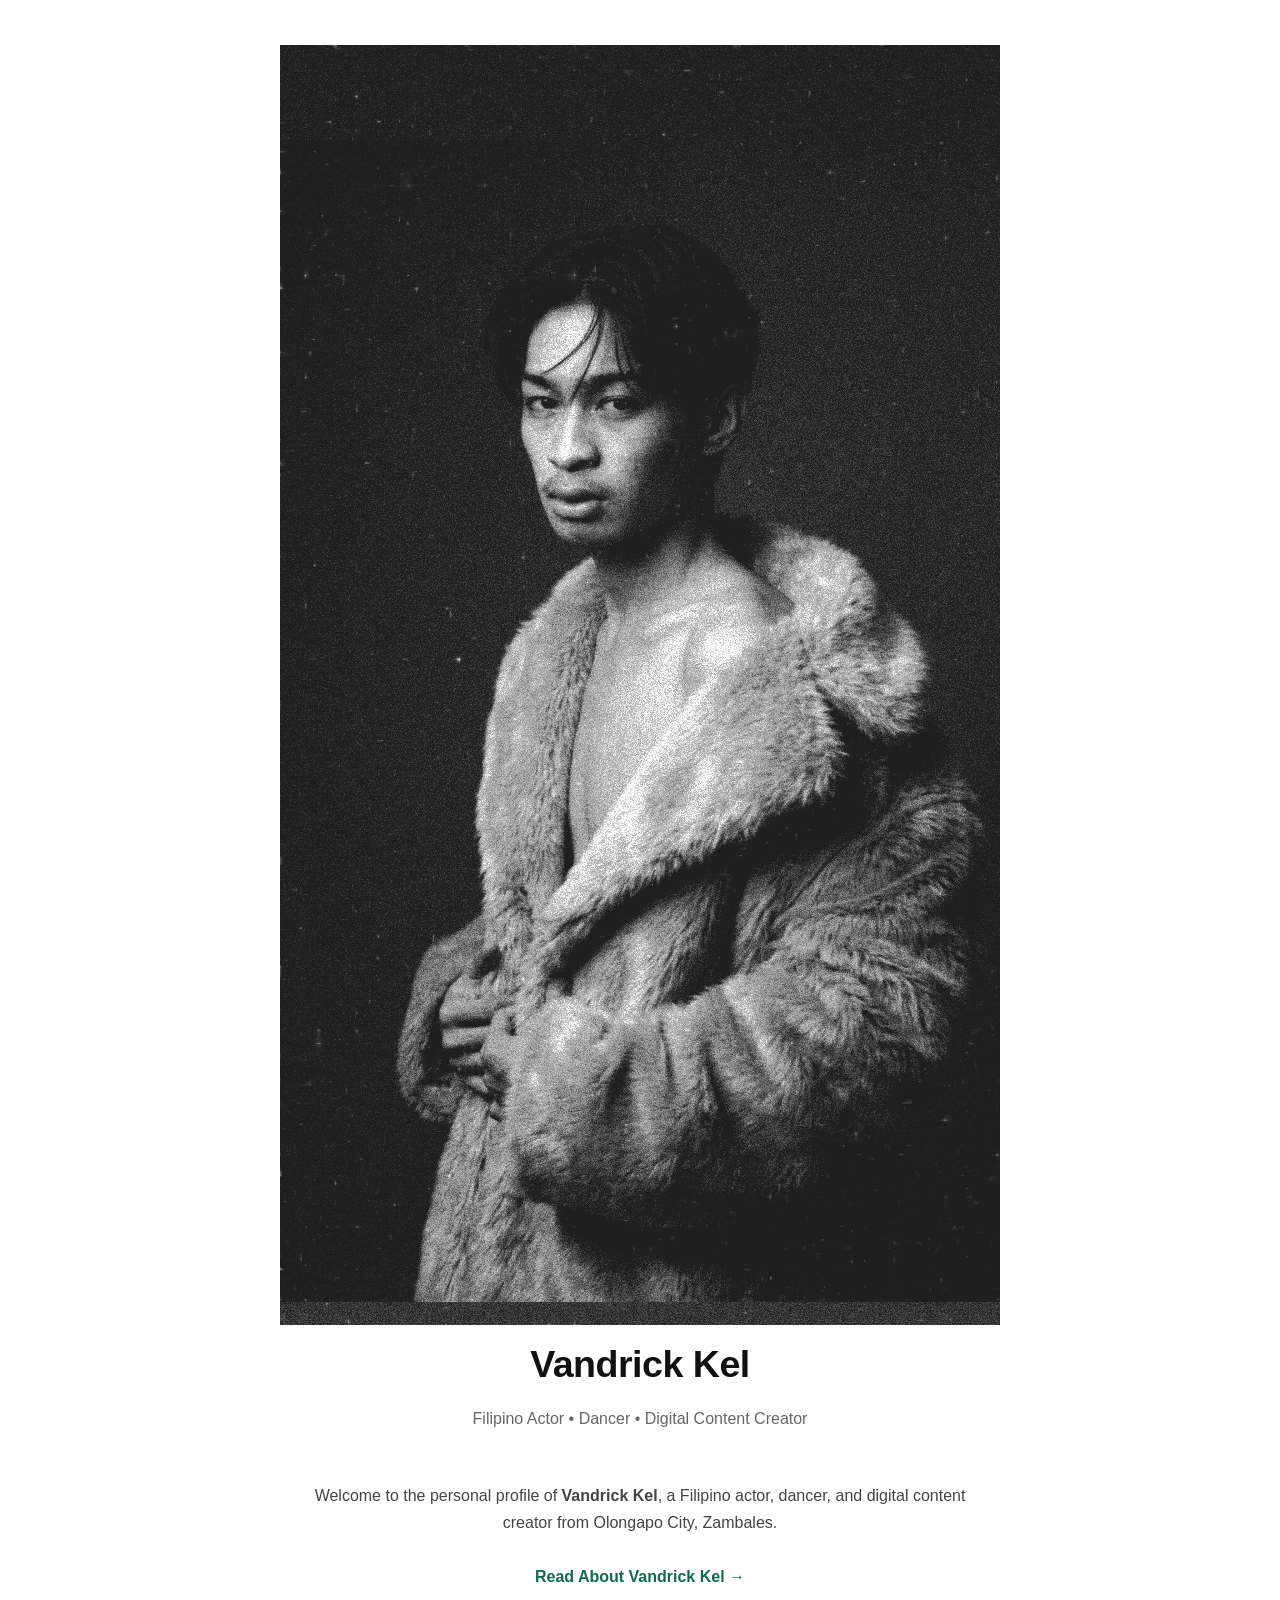
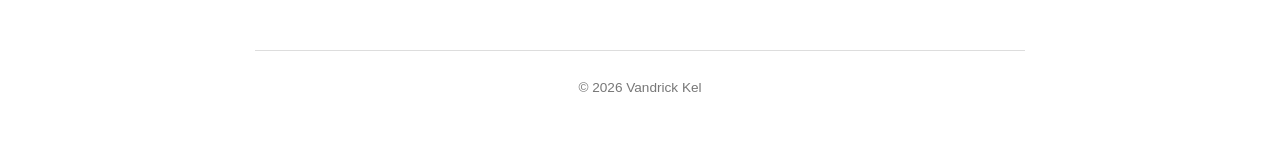
==== index.html @ f33505ed "Update index.html" ====
<!DOCTYPE html>
<html lang="en">
<head>
<meta charset="UTF-8">
<meta name="viewport" content="width=device-width, initial-scale=1.0">
<title>Vandrick Kel</title>
<meta name="description" content="Vandrick Kel — Filipino actor, dancer, and digital content creator.">
<link rel="stylesheet" href="style.css">
</head>
<body>
<main class="site-container">
<header class="hero">
<div class="profile-photo-container">
<img src="vandrick-kel.jpg" alt="Vandrick Kel official profile photo" class="profile-photo">
</div>
<h1>Vandrick Kel</h1>
<p class="tagline">Filipino Actor • Dancer • Digital Content Creator</p>
</header>
<section class="home-intro">
<p>Welcome to the personal profile of <strong>Vandrick Kel</strong>, a Filipino actor, dancer, and digital content creator from Olongapo City, Zambales.</p>
<a href="about.html" class="read-more">Read About Vandrick Kel →</a>
</section>
<footer><p>© 2026 Vandrick Kel</p></footer>
</main>
</body>
</html>
---- style.css ----
*{box-sizing:border-box}
html{scroll-behavior:smooth}
body{margin:0;padding:0;background:#fff;color:#222;font-family:-apple-system,BlinkMacSystemFont,"Segoe UI",Roboto,Helvetica,Arial,sans-serif;line-height:1.7}
.site-container{width:100%;max-width:820px;margin:0 auto;padding:45px 25px 60px}
.hero{text-align:center;margin-bottom:50px}
.profile-image{width:185px;height:185px;object-fit:cover;display:block;margin:0 auto 25px;border-radius:50%;border:4px solid #0e6b4f}
.hero h1{margin:0;color:#111;font-size:2.35rem;font-weight:700;letter-spacing:-.5px}
.tagline{margin:8px 0 0;color:#666;font-size:1rem}
.home-intro{text-align:center;max-width:680px;margin:0 auto}
.home-intro p{color:#444;font-size:1rem}
.read-more{display:inline-block;margin-top:10px;color:#0e6b4f;text-decoration:none;font-weight:600}
.read-more:hover{text-decoration:underline}
.content{width:100%}
.content h2{margin:0 0 28px;padding-bottom:9px;border-bottom:2px solid #0e6b4f;color:#111;font-size:1.8rem}
.content h3{margin-top:32px;margin-bottom:10px;color:#111;font-size:1.22rem}
.content p{margin-top:0;margin-bottom:17px;color:#333;font-size:1rem}
.film-card{border-left:3px solid #0e6b4f;padding:5px 0 5px 18px;margin:15px 0 30px}
.film-card h4{margin:0;font-size:1.15rem;color:#111}
.film-card p{margin:3px 0}
.film-year{color:#666!important;font-size:.95rem!important}
.quick-facts{margin-top:45px}
.quick-facts h3{margin-top:0}
.quick-facts ul{margin:0;padding-left:25px}
.quick-facts li{margin-bottom:8px;color:#333}
.quick-facts strong{color:#111}
.connect{margin-top:48px}
.connect h3{margin-top:0}
.social-links{display:flex;flex-wrap:wrap;align-items:center;gap:7px;font-size:.98rem}
.social-links a{color:#0e6b4f;text-decoration:none;font-weight:600}
.social-links a:hover{color:#094c38;text-decoration:underline}
.social-links span{color:#999}
footer{margin-top:60px;padding-top:20px;border-top:1px solid #ddd;text-align:center;color:#777;font-size:.85rem}
footer p{margin:5px 0}
footer a{color:#0e6b4f;text-decoration:none}
footer a:hover{text-decoration:underline}
@media(max-width:600px){.site-container{padding:30px 20px 45px}.hero{margin-bottom:40px}.profile-image{width:150px;height:150px;margin-bottom:20px}.hero h1{font-size:1.9rem}.tagline{font-size:.92rem;padding:0 10px}.content h2{font-size:1.55rem}.content h3{font-size:1.1rem}.content p{font-size:.96rem}.social-links{line-height:2}}
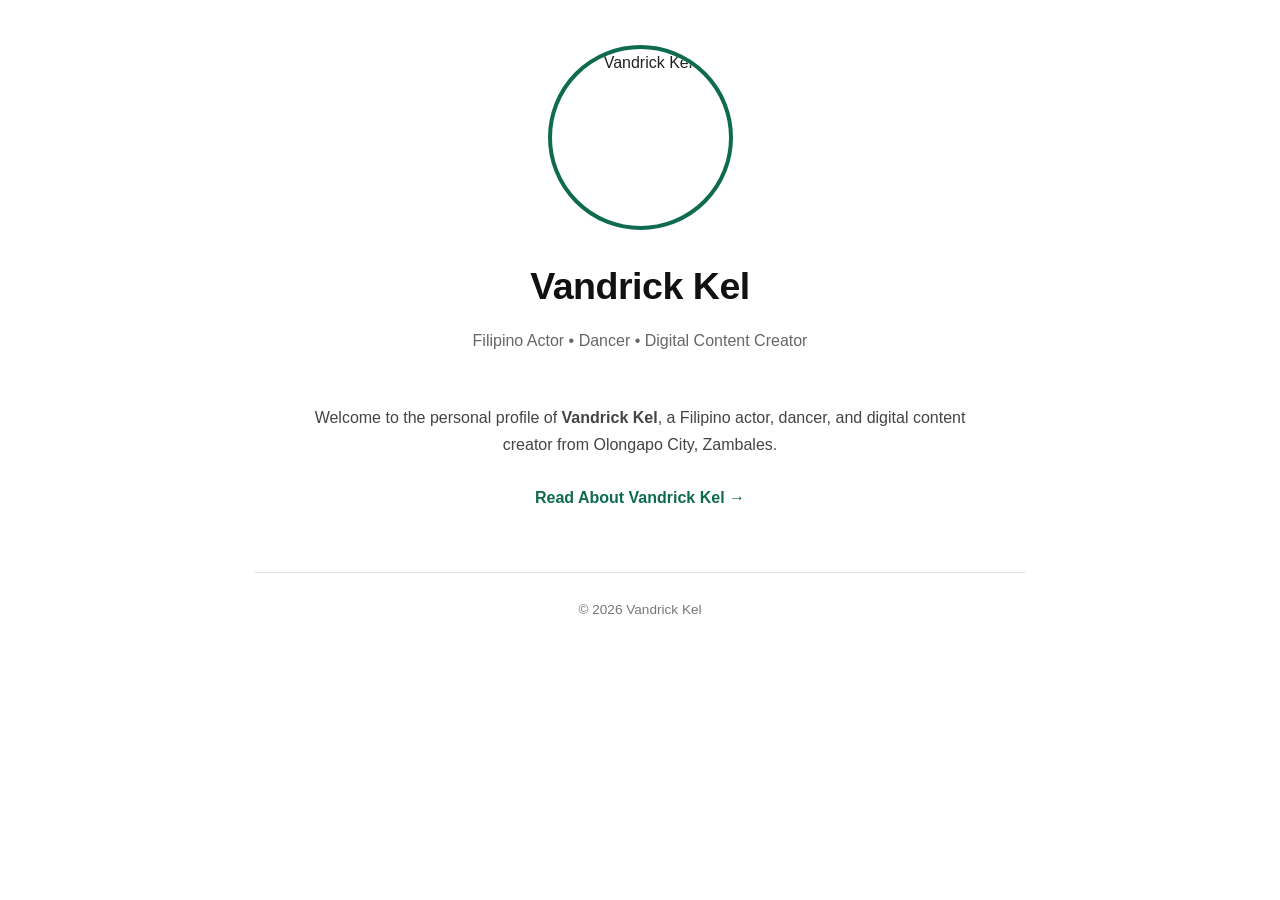
==== commit daa8a1f9: "Add files via upload" ====
--- a/index.html
+++ b/index.html
@@ -10,9 +10,7 @@
 <body>
 <main class="site-container">
 <header class="hero">
-<div class="profile-photo-container">
-<img src="vandrick-kel.jpg" alt="Vandrick Kel official profile photo" class="profile-photo">
-</div>
+<img src="assets/vandrick-kel.jpg" alt="Vandrick Kel" class="profile-image">
 <h1>Vandrick Kel</h1>
 <p class="tagline">Filipino Actor • Dancer • Digital Content Creator</p>
 </header>
@@ -23,4 +21,4 @@
 <footer><p>© 2026 Vandrick Kel</p></footer>
 </main>
 </body>
-</html>
+</html>
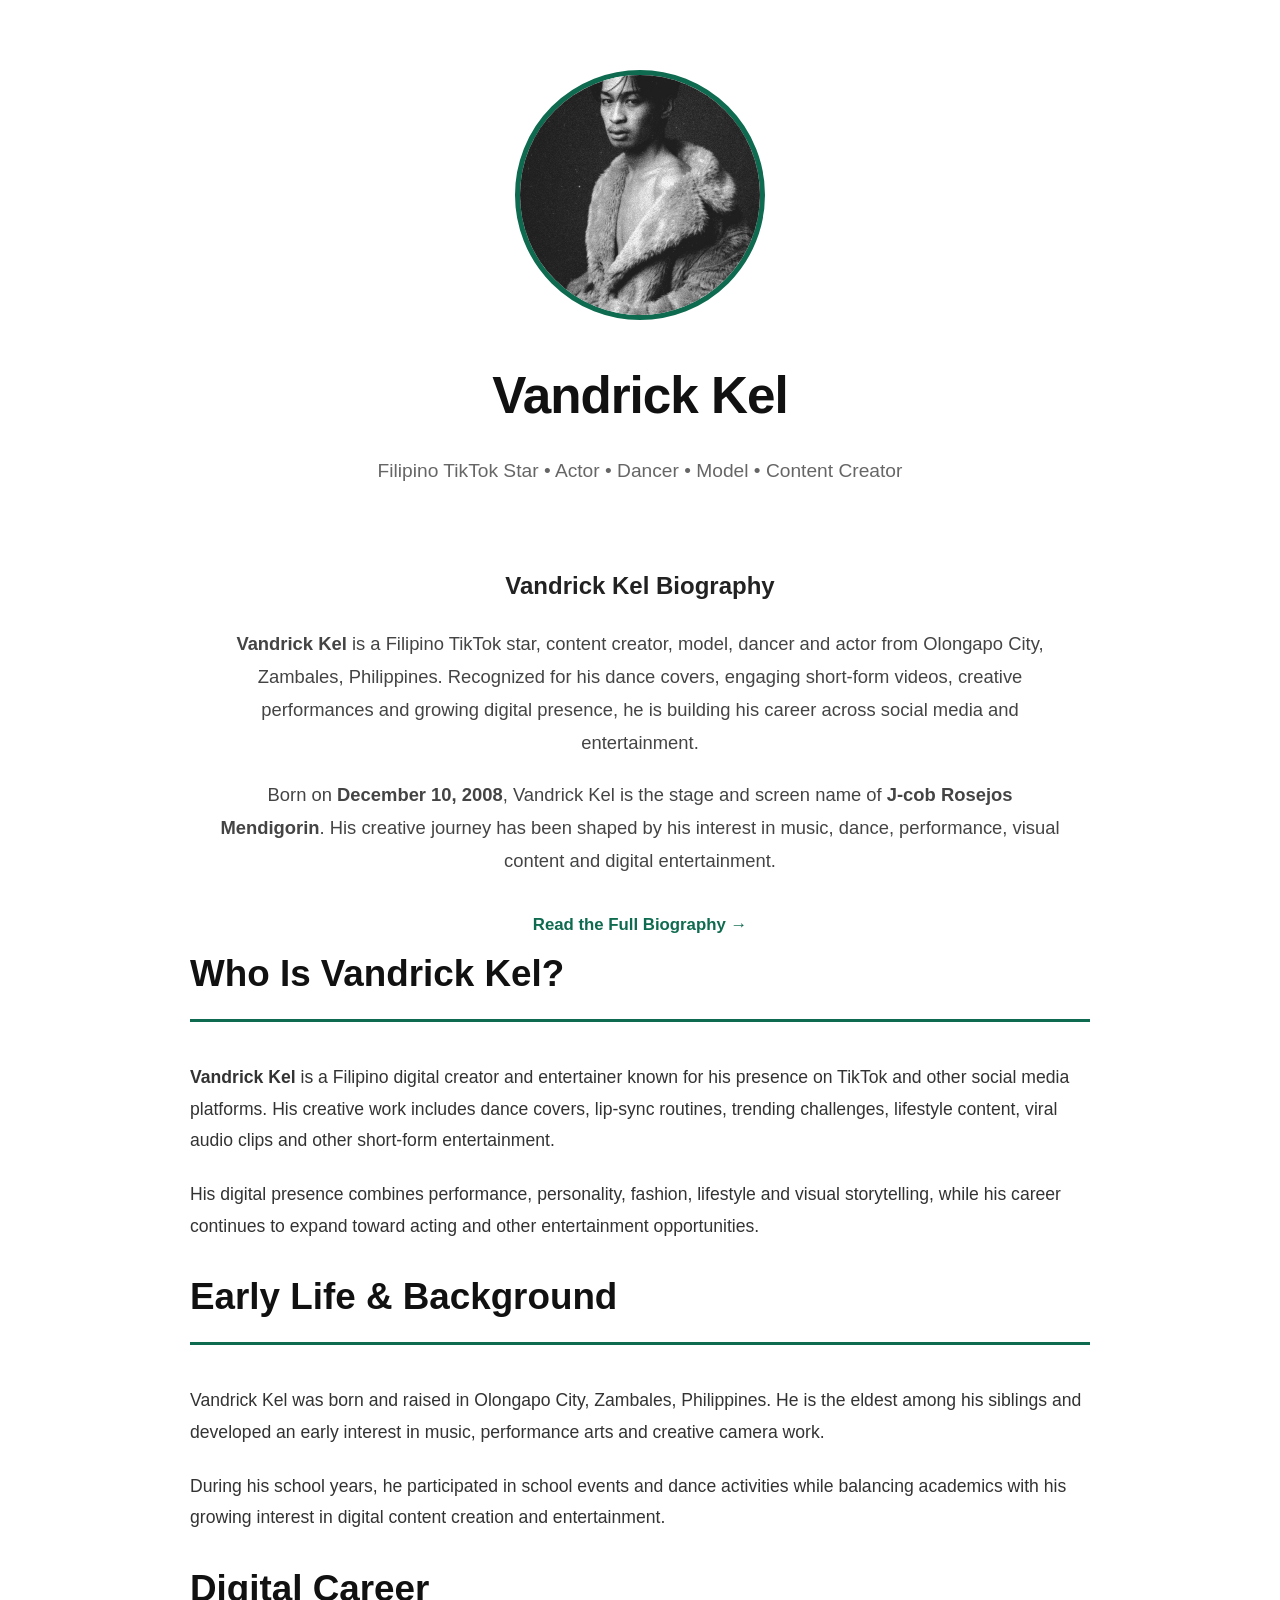
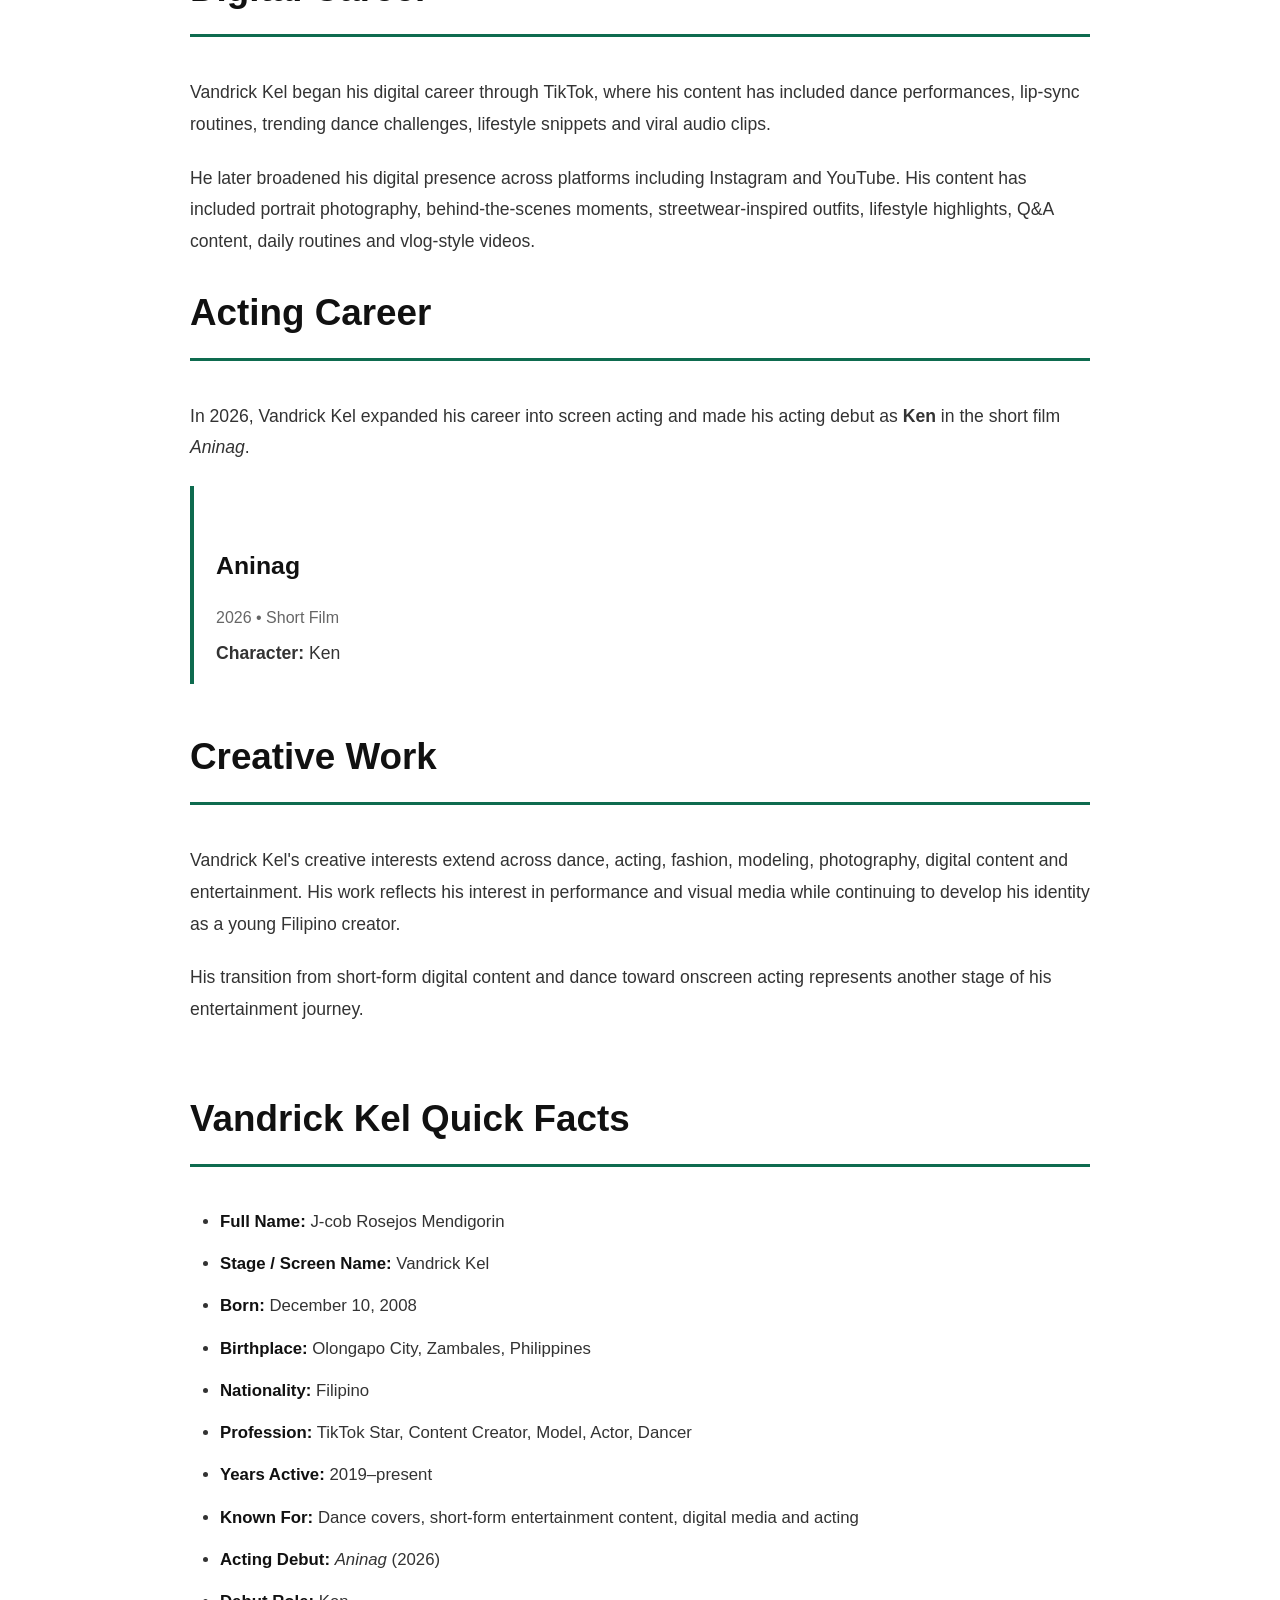
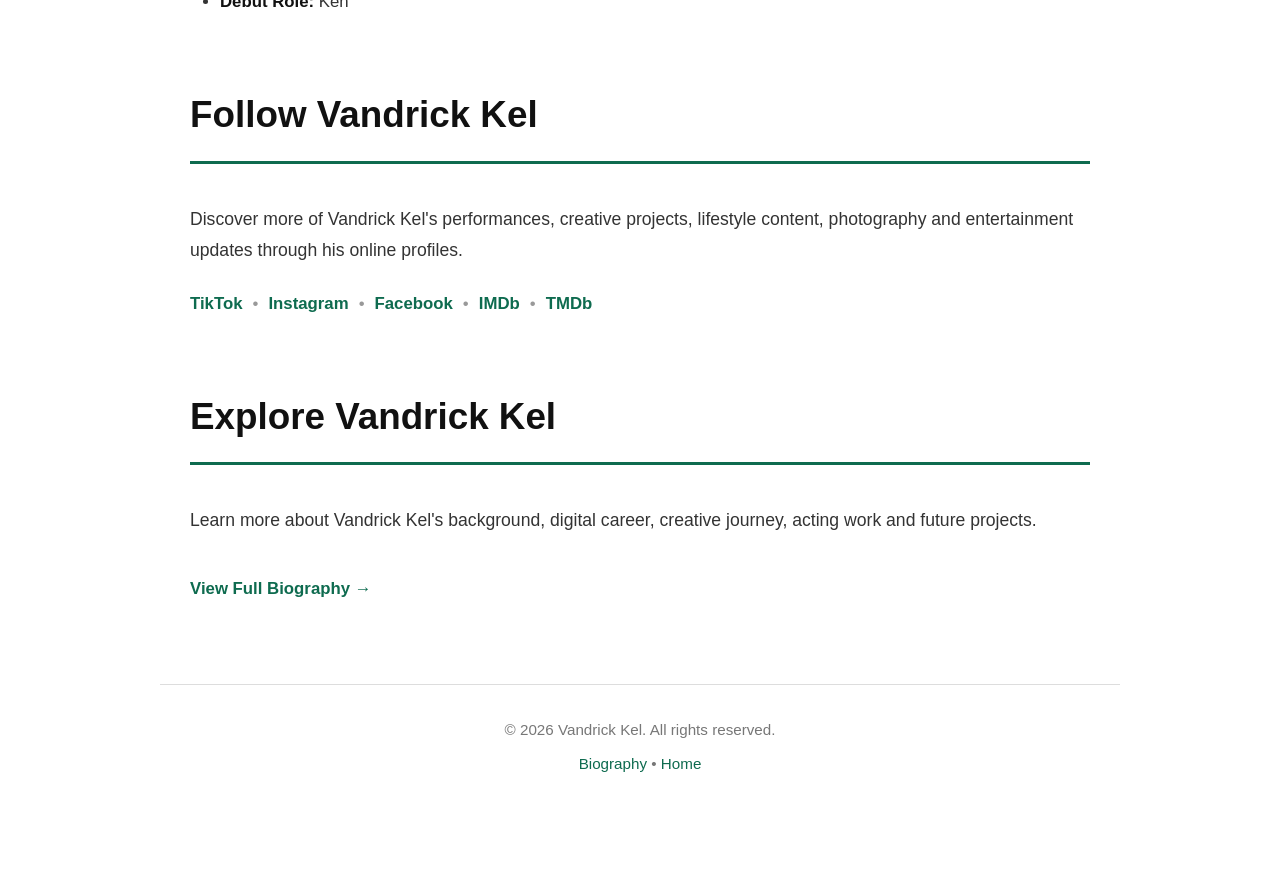
==== commit 49225aaa: "Update index.html" ====
--- a/index.html
+++ b/index.html
@@ -3,22 +3,124 @@
 <head>
 <meta charset="UTF-8">
 <meta name="viewport" content="width=device-width, initial-scale=1.0">
-<title>Vandrick Kel</title>
-<meta name="description" content="Vandrick Kel — Filipino actor, dancer, and digital content creator.">
+<title>Vandrick Kel - Biography | Filipino TikTok Star, Actor & Content Creator</title>
+<meta name="description" content="Vandrick Kel is a Filipino TikTok star, content creator, model, dancer and actor from Olongapo City, Zambales. Discover his biography, career, digital journey and acting debut as Ken in Aninag (2026).">
+<meta name="author" content="Vandrick Kel">
+<meta name="robots" content="index, follow">
+<meta name="keywords" content="Vandrick Kel, Vandrick Kel biography, Vandrick Kel actor, Vandrick Kel TikTok, Vandrick Kel dancer, Vandrick Kel content creator, Vandrick Kel model, J-cob Rosejos Mendigorin, Aninag 2026, Ken Aninag">
+<link rel="canonical" href="https://cobzz118-collab.github.io/Vandrick-Kel/">
+<meta property="og:type" content="profile">
+<meta property="og:title" content="Vandrick Kel - Biography">
+<meta property="og:description" content="Filipino TikTok star, content creator, model, dancer and actor from Olongapo City, Zambales.">
+<meta property="og:url" content="https://cobzz118-collab.github.io/Vandrick-Kel/">
+<meta property="og:image" content="https://cobzz118-collab.github.io/Vandrick-Kel/assets/vandrick-kel.jpg">
+<meta property="og:site_name" content="Vandrick Kel">
+<meta name="twitter:card" content="summary_large_image">
+<meta name="twitter:title" content="Vandrick Kel - Biography">
+<meta name="twitter:description" content="Filipino TikTok star, content creator, model, dancer and actor from Olongapo City, Zambales.">
+<meta name="twitter:image" content="https://cobzz118-collab.github.io/Vandrick-Kel/assets/vandrick-kel.jpg">
+<script type="application/ld+json">
+{"@context": "https://schema.org",
+  "@type": "Person",
+  "name": "Vandrick Kel",
+  "alternateName": "J-cob Rosejos Mendigorin",
+  "birthDate": "2008-12-10",
+  "birthPlace": {
+    "@type": "Place",
+    "name": "Olongapo City, Zambales, Philippines"},
+  "nationality": {
+    "@type": "Country",
+    "name": "Philippines"
+  },
+  "jobTitle": [
+    "TikTok Star",
+    "Content Creator",
+    "Model",
+    "Actor",
+    "Dancer"
+  ],
+  "url": "https://cobzz118-collab.github.io/Vandrick-Kel/",
+  "image": "https://cobzz118-collab.github.io/Vandrick-Kel/assets/vandrick-kel.jpg",
+  "sameAs": [
+    "https://www.tiktok.com/@vandrickkel",
+    "https://www.instagram.com/vandrickkel",
+    "https://www.facebook.com/vandrickkel",
+    "https://www.imdb.com/name/nm18604994/",
+    "https://www.themoviedb.org/person/6289377-vandrick-kel"
+  ]
+}
+</script>
 <link rel="stylesheet" href="style.css">
 </head>
 <body>
 <main class="site-container">
 <header class="hero">
-<img src="assets/vandrick-kel.jpg" alt="Vandrick Kel" class="profile-image">
+<img src="assets/vandrick-kel.jpg" alt="Vandrick Kel - Filipino actor, dancer, model and digital content creator" class="profile-image">
 <h1>Vandrick Kel</h1>
-<p class="tagline">Filipino Actor • Dancer • Digital Content Creator</p>
+<p class="tagline">Filipino TikTok Star • Actor • Dancer • Model • Content Creator</p>
 </header>
 <section class="home-intro">
-<p>Welcome to the personal profile of <strong>Vandrick Kel</strong>, a Filipino actor, dancer, and digital content creator from Olongapo City, Zambales.</p>
-<a href="about.html" class="read-more">Read About Vandrick Kel →</a>
+<h2>Vandrick Kel Biography</h2>
+<p><strong>Vandrick Kel</strong> is a Filipino TikTok star, content creator, model, dancer and actor from Olongapo City, Zambales, Philippines. Recognized for his dance covers, engaging short-form videos, creative performances and growing digital presence, he is building his career across social media and entertainment.</p>
+<p>Born on <strong>December 10, 2008</strong>, Vandrick Kel is the stage and screen name of <strong>J-cob Rosejos Mendigorin</strong>. His creative journey has been shaped by his interest in music, dance, performance, visual content and digital entertainment.</p>
+<a href="about.html" class="read-more">Read the Full Biography →</a>
 </section>
-<footer><p>© 2026 Vandrick Kel</p></footer>
+<section class="content">
+<h2>Who Is Vandrick Kel?</h2>
+<p><strong>Vandrick Kel</strong> is a Filipino digital creator and entertainer known for his presence on TikTok and other social media platforms. His creative work includes dance covers, lip-sync routines, trending challenges, lifestyle content, viral audio clips and other short-form entertainment.</p>
+<p>His digital presence combines performance, personality, fashion, lifestyle and visual storytelling, while his career continues to expand toward acting and other entertainment opportunities.</p>
+<h2>Early Life &amp; Background</h2>
+<p>Vandrick Kel was born and raised in Olongapo City, Zambales, Philippines. He is the eldest among his siblings and developed an early interest in music, performance arts and creative camera work.</p>
+<p>During his school years, he participated in school events and dance activities while balancing academics with his growing interest in digital content creation and entertainment.</p>
+<h2>Digital Career</h2>
+<p>Vandrick Kel began his digital career through TikTok, where his content has included dance performances, lip-sync routines, trending dance challenges, lifestyle snippets and viral audio clips.</p>
+<p>He later broadened his digital presence across platforms including Instagram and YouTube. His content has included portrait photography, behind-the-scenes moments, streetwear-inspired outfits, lifestyle highlights, Q&amp;A content, daily routines and vlog-style videos.</p>
+<h2>Acting Career</h2>
+<p>In 2026, Vandrick Kel expanded his career into screen acting and made his acting debut as <strong>Ken</strong> in the short film <em>Aninag</em>.</p>
+<div class="film-card">
+<h3>Aninag</h3>
+<p class="film-year">2026 • Short Film</p>
+<p><strong>Character:</strong> Ken</p>
+</div>
+<h2>Creative Work</h2>
+<p>Vandrick Kel's creative interests extend across dance, acting, fashion, modeling, photography, digital content and entertainment. His work reflects his interest in performance and visual media while continuing to develop his identity as a young Filipino creator.</p>
+<p>His transition from short-form digital content and dance toward onscreen acting represents another stage of his entertainment journey.</p>
+<section class="quick-facts">
+<h2>Vandrick Kel Quick Facts</h2>
+<ul>
+<li><strong>Full Name:</strong> J-cob Rosejos Mendigorin</li>
+<li><strong>Stage / Screen Name:</strong> Vandrick Kel</li>
+<li><strong>Born:</strong> December 10, 2008</li>
+<li><strong>Birthplace:</strong> Olongapo City, Zambales, Philippines</li>
+<li><strong>Nationality:</strong> Filipino</li>
+<li><strong>Profession:</strong> TikTok Star, Content Creator, Model, Actor, Dancer</li>
+<li><strong>Years Active:</strong> 2019–present</li>
+<li><strong>Known For:</strong> Dance covers, short-form entertainment content, digital media and acting</li>
+<li><strong>Acting Debut:</strong> <em>Aninag</em> (2026)</li>
+<li><strong>Debut Role:</strong> Ken</li>
+</ul>
+</section>
+<section class="connect">
+<h2>Follow Vandrick Kel</h2>
+<p>Discover more of Vandrick Kel's performances, creative projects, lifestyle content, photography and entertainment updates through his online profiles.</p>
+<div class="social-links">
+<a href="https://www.tiktok.com/@vandrickkel" target="_blank" rel="noopener noreferrer">TikTok</a><span>•</span>
+<a href="https://www.instagram.com/vandrickkel" target="_blank" rel="noopener noreferrer">Instagram</a><span>•</span>
+<a href="https://www.facebook.com/vandrickkel" target="_blank" rel="noopener noreferrer">Facebook</a><span>•</span>
+<a href="https://www.imdb.com/name/nm18604994/" target="_blank" rel="noopener noreferrer">IMDb</a><span>•</span>
+<a href="https://www.themoviedb.org/person/6289377-vandrick-kel" target="_blank" rel="noopener noreferrer">TMDb</a>
+</div>
+</section>
+<section class="connect">
+<h2>Explore Vandrick Kel</h2>
+<p>Learn more about Vandrick Kel's background, digital career, creative journey, acting work and future projects.</p>
+<a href="about.html" class="read-more">View Full Biography →</a>
+</section>
+</section>
+<footer>
+<p>© 2026 Vandrick Kel. All rights reserved.</p>
+<p><a href="about.html">Biography</a> <span>•</span> <a href="index.html">Home</a></p>
+</footer>
 </main>
 </body>
-</html>+</html>
--- a/style.css
+++ b/style.css
@@ -1,36 +1,36 @@
 *{box-sizing:border-box}
 html{scroll-behavior:smooth}
-body{margin:0;padding:0;background:#fff;color:#222;font-family:-apple-system,BlinkMacSystemFont,"Segoe UI",Roboto,Helvetica,Arial,sans-serif;line-height:1.7}
-.site-container{width:100%;max-width:820px;margin:0 auto;padding:45px 25px 60px}
-.hero{text-align:center;margin-bottom:50px}
-.profile-image{width:185px;height:185px;object-fit:cover;display:block;margin:0 auto 25px;border-radius:50%;border:4px solid #0e6b4f}
-.hero h1{margin:0;color:#111;font-size:2.35rem;font-weight:700;letter-spacing:-.5px}
-.tagline{margin:8px 0 0;color:#666;font-size:1rem}
-.home-intro{text-align:center;max-width:680px;margin:0 auto}
-.home-intro p{color:#444;font-size:1rem}
-.read-more{display:inline-block;margin-top:10px;color:#0e6b4f;text-decoration:none;font-weight:600}
+body{margin:0;padding:0;background:#fff;color:#222;font-family:-apple-system,BlinkMacSystemFont,"Segoe UI",Roboto,Helvetica,Arial,sans-serif;line-height:1.8}
+.site-container{width:100%;max-width:1050px;margin:0 auto;padding:70px 45px 90px}
+.hero{text-align:center;margin-bottom:75px}
+.profile-image{width:250px;height:250px;object-fit:cover;display:block;margin:0 auto 30px;border-radius:50%;border:5px solid #0e6b4f}
+.hero h1{margin:0;color:#111;font-size:3.2rem;font-weight:700;letter-spacing:-1px}
+.tagline{margin:12px 0 0;color:#666;font-size:1.2rem}
+.home-intro{text-align:center;max-width:850px;margin:0 auto}
+.home-intro p{color:#444;font-size:1.15rem}
+.read-more{display:inline-block;margin-top:15px;color:#0e6b4f;text-decoration:none;font-weight:600;font-size:1.05rem}
 .read-more:hover{text-decoration:underline}
-.content{width:100%}
-.content h2{margin:0 0 28px;padding-bottom:9px;border-bottom:2px solid #0e6b4f;color:#111;font-size:1.8rem}
-.content h3{margin-top:32px;margin-bottom:10px;color:#111;font-size:1.22rem}
-.content p{margin-top:0;margin-bottom:17px;color:#333;font-size:1rem}
-.film-card{border-left:3px solid #0e6b4f;padding:5px 0 5px 18px;margin:15px 0 30px}
-.film-card h4{margin:0;font-size:1.15rem;color:#111}
-.film-card p{margin:3px 0}
-.film-year{color:#666!important;font-size:.95rem!important}
-.quick-facts{margin-top:45px}
+.content{width:100%;max-width:900px;margin:0 auto}
+.content h2{margin:0 0 40px;padding-bottom:12px;border-bottom:3px solid #0e6b4f;color:#111;font-size:2.3rem}
+.content h3{margin-top:48px;margin-bottom:15px;color:#111;font-size:1.55rem}
+.content p{margin-top:0;margin-bottom:22px;color:#333;font-size:1.1rem}
+.film-card{border-left:4px solid #0e6b4f;padding:10px 0 10px 22px;margin:20px 0 40px}
+.film-card h4{margin:0;font-size:1.4rem;color:#111}
+.film-card p{margin:5px 0}
+.film-year{color:#666!important;font-size:1rem!important}
+.quick-facts{margin-top:60px}
 .quick-facts h3{margin-top:0}
-.quick-facts ul{margin:0;padding-left:25px}
-.quick-facts li{margin-bottom:8px;color:#333}
+.quick-facts ul{margin:0;padding-left:30px}
+.quick-facts li{margin-bottom:12px;color:#333;font-size:1.05rem}
 .quick-facts strong{color:#111}
-.connect{margin-top:48px}
+.connect{margin-top:65px}
 .connect h3{margin-top:0}
-.social-links{display:flex;flex-wrap:wrap;align-items:center;gap:7px;font-size:.98rem}
+.social-links{display:flex;flex-wrap:wrap;align-items:center;gap:10px;font-size:1.05rem}
 .social-links a{color:#0e6b4f;text-decoration:none;font-weight:600}
 .social-links a:hover{color:#094c38;text-decoration:underline}
 .social-links span{color:#999}
-footer{margin-top:60px;padding-top:20px;border-top:1px solid #ddd;text-align:center;color:#777;font-size:.85rem}
-footer p{margin:5px 0}
+footer{margin-top:80px;padding-top:25px;border-top:1px solid #ddd;text-align:center;color:#777;font-size:.95rem}
+footer p{margin:6px 0}
 footer a{color:#0e6b4f;text-decoration:none}
 footer a:hover{text-decoration:underline}
-@media(max-width:600px){.site-container{padding:30px 20px 45px}.hero{margin-bottom:40px}.profile-image{width:150px;height:150px;margin-bottom:20px}.hero h1{font-size:1.9rem}.tagline{font-size:.92rem;padding:0 10px}.content h2{font-size:1.55rem}.content h3{font-size:1.1rem}.content p{font-size:.96rem}.social-links{line-height:2}}
+@media(max-width:600px){.site-container{padding:45px 22px 60px}.hero{margin-bottom:55px}.profile-image{width:200px;height:200px;margin-bottom:25px}.hero h1{font-size:2.4rem}.tagline{font-size:1rem;padding:0 10px}.content h2{font-size:1.9rem}.content h3{font-size:1.3rem}.content p{font-size:1rem}.social-links{line-height:2}}
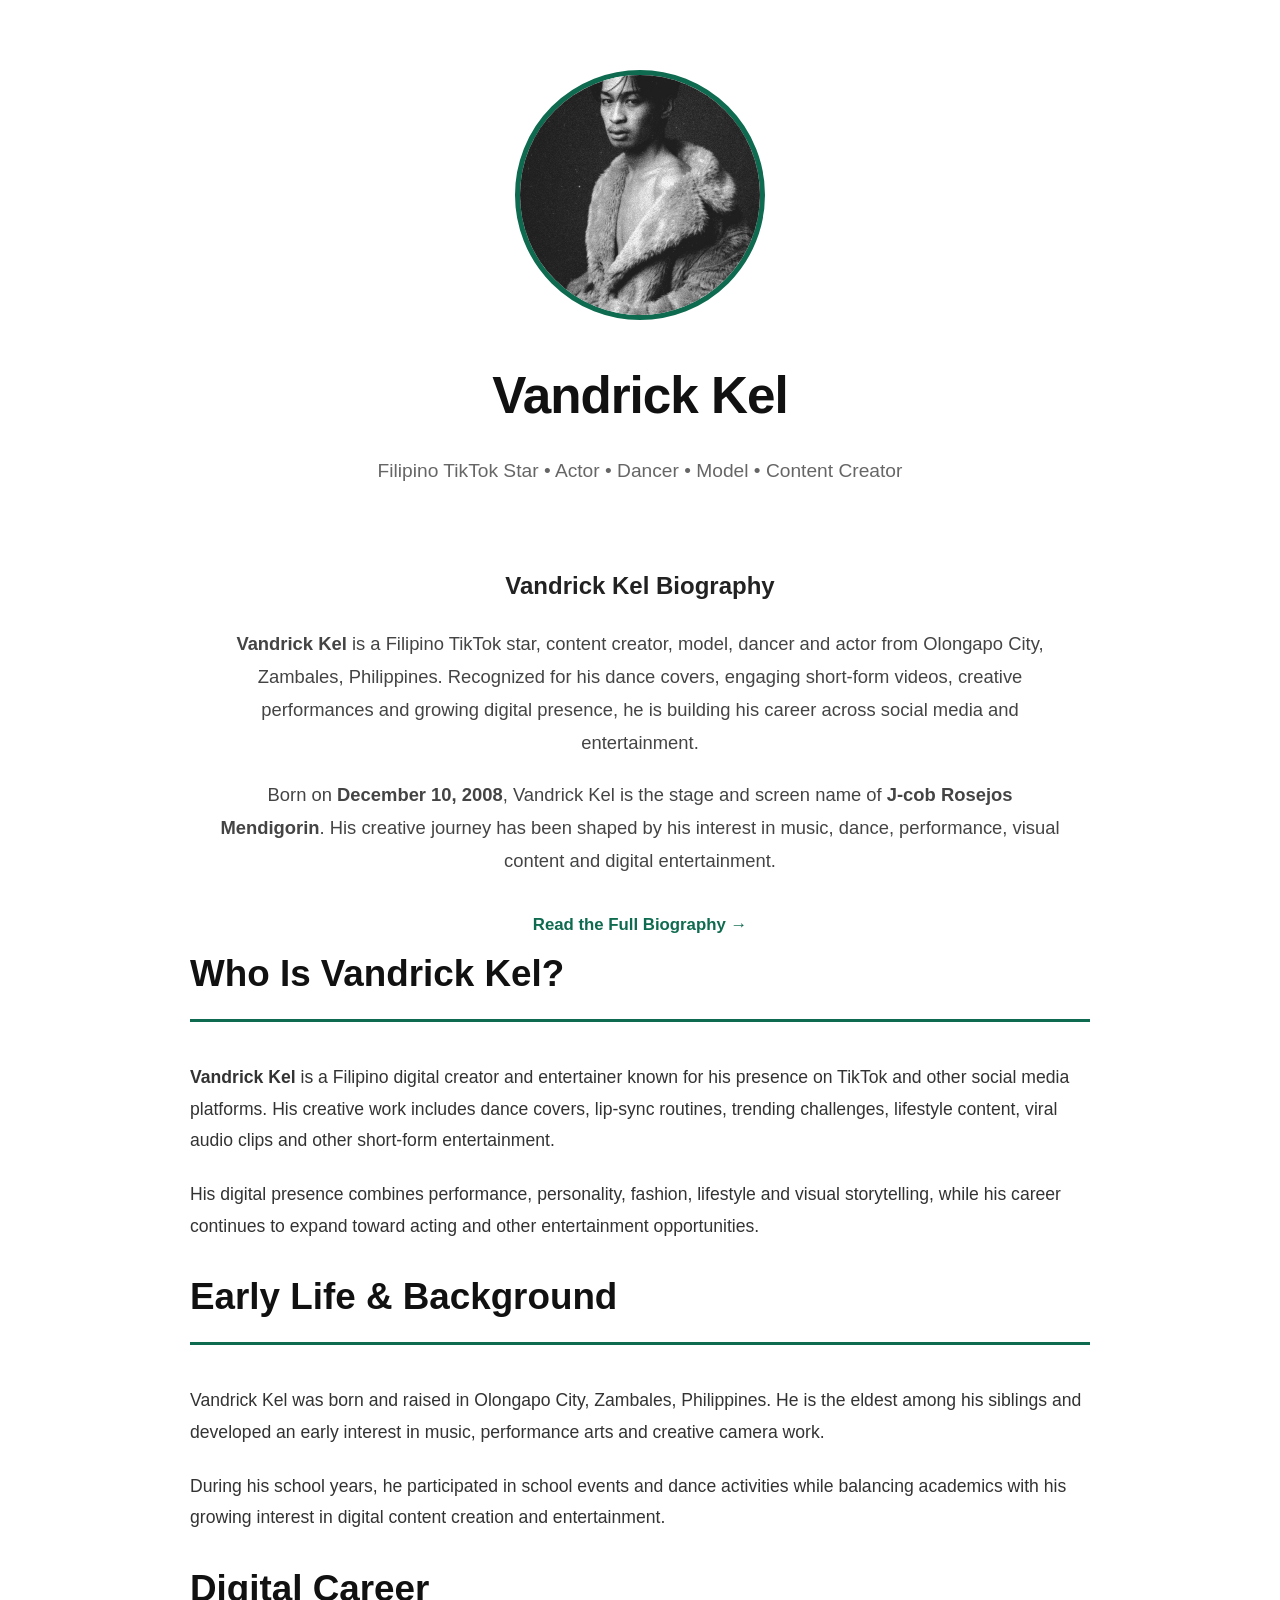
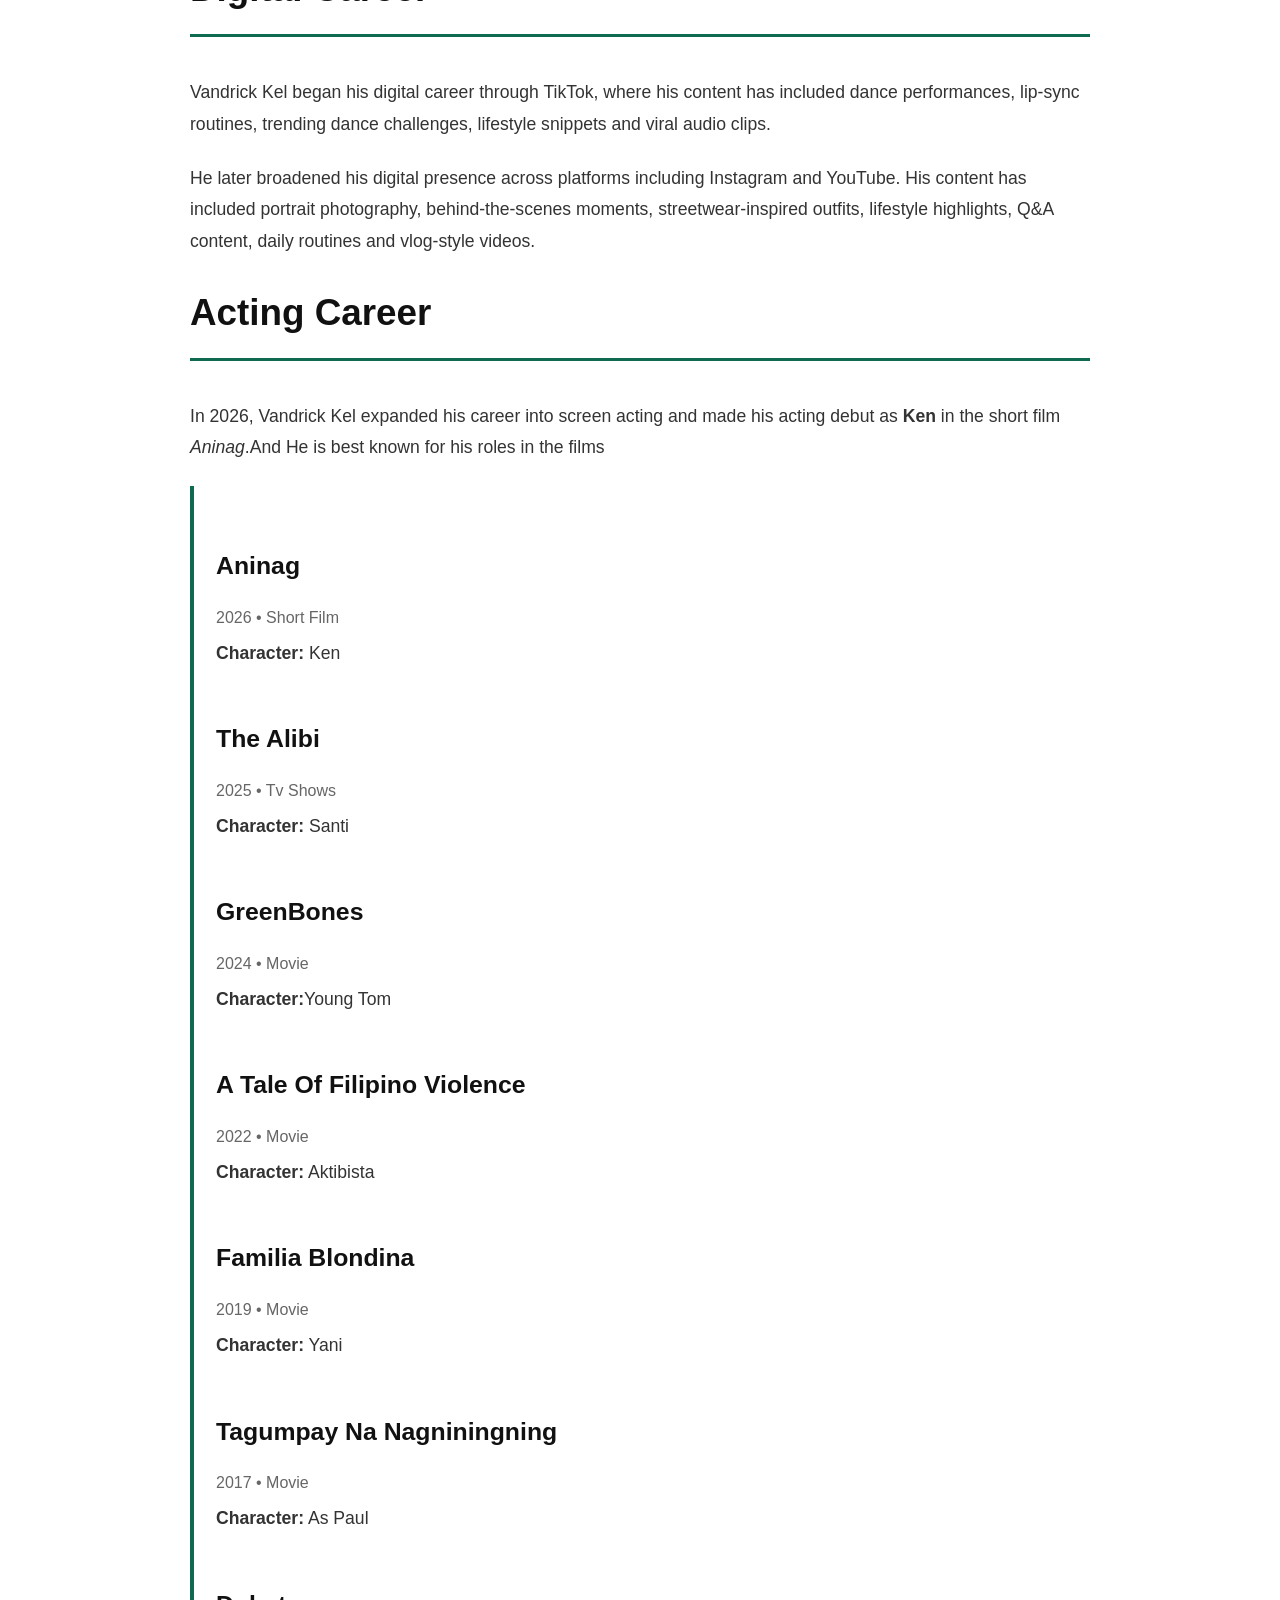
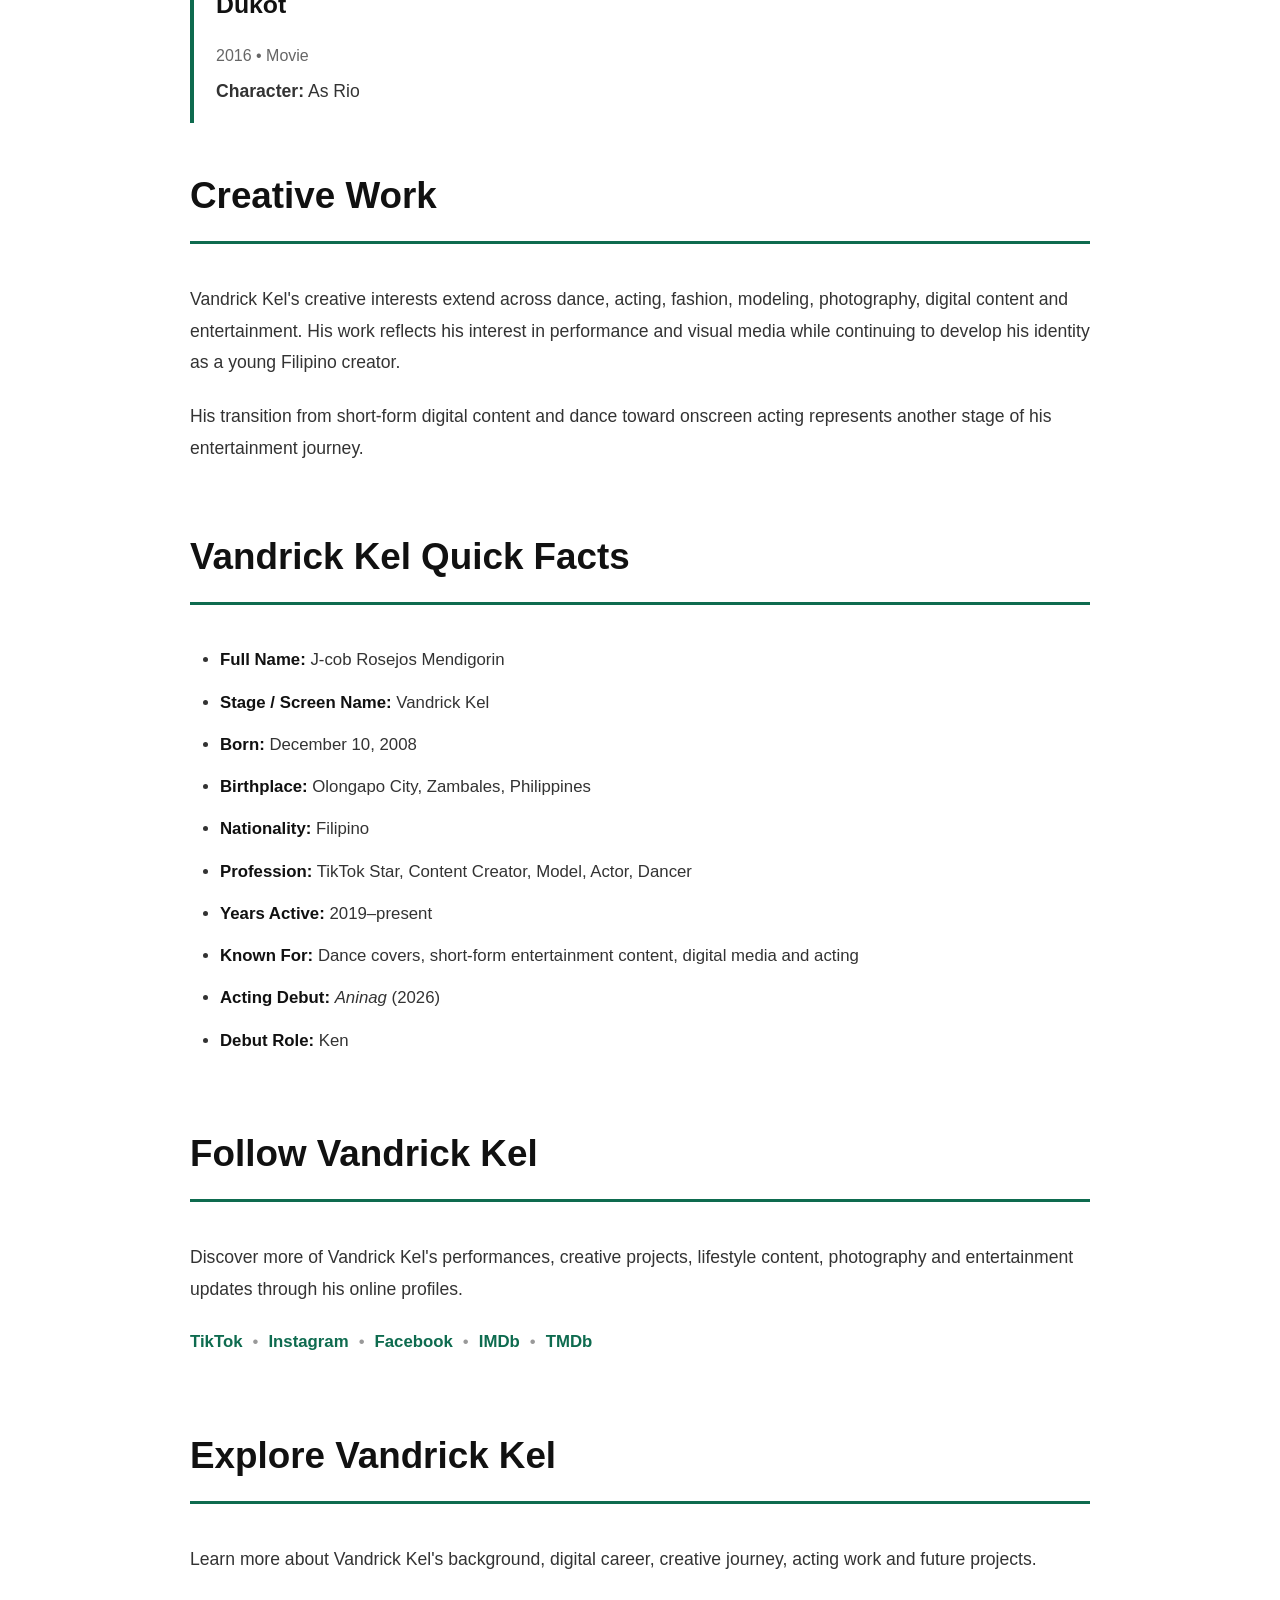
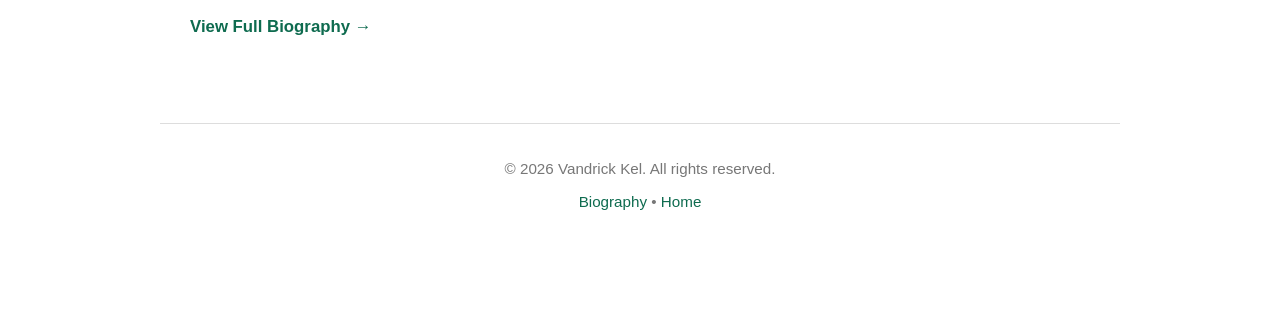
==== commit 560e6368: "Update index.html" ====
--- a/index.html
+++ b/index.html
@@ -3,22 +3,23 @@
 <head>
 <meta charset="UTF-8">
 <meta name="viewport" content="width=device-width, initial-scale=1.0">
+<meta name="google-site-verification" content="C8vLvg6FBzjYCtezWbCDhs6NdPQ2wVLmNBGXjMacspY" />
 <title>Vandrick Kel - Biography | Filipino TikTok Star, Actor & Content Creator</title>
 <meta name="description" content="Vandrick Kel is a Filipino TikTok star, content creator, model, dancer and actor from Olongapo City, Zambales. Discover his biography, career, digital journey and acting debut as Ken in Aninag (2026).">
 <meta name="author" content="Vandrick Kel">
 <meta name="robots" content="index, follow">
 <meta name="keywords" content="Vandrick Kel, Vandrick Kel biography, Vandrick Kel actor, Vandrick Kel TikTok, Vandrick Kel dancer, Vandrick Kel content creator, Vandrick Kel model, J-cob Rosejos Mendigorin, Aninag 2026, Ken Aninag">
-<link rel="canonical" href="https://cobzz118-collab.github.io/Vandrick-Kel/">
+<link rel="canonical" href="https://j-cobmendigorin.github.io/vandrick-kel/">
 <meta property="og:type" content="profile">
 <meta property="og:title" content="Vandrick Kel - Biography">
 <meta property="og:description" content="Filipino TikTok star, content creator, model, dancer and actor from Olongapo City, Zambales.">
-<meta property="og:url" content="https://cobzz118-collab.github.io/Vandrick-Kel/">
-<meta property="og:image" content="https://cobzz118-collab.github.io/Vandrick-Kel/assets/vandrick-kel.jpg">
+<meta property="og:url" content="https://j-cobmendigorin.github.io/vandrick-kel/">
+<meta property="og:image" content="https://j-cobmendigorin.github.io/vandrick-kel/assets/vandrick-kel.jpg">
 <meta property="og:site_name" content="Vandrick Kel">
 <meta name="twitter:card" content="summary_large_image">
 <meta name="twitter:title" content="Vandrick Kel - Biography">
 <meta name="twitter:description" content="Filipino TikTok star, content creator, model, dancer and actor from Olongapo City, Zambales.">
-<meta name="twitter:image" content="https://cobzz118-collab.github.io/Vandrick-Kel/assets/vandrick-kel.jpg">
+<meta name="twitter:image" content="https://j-cobmendigorin.github.io/vandrick-kel/assets/vandrick-kel.jpg">
 <script type="application/ld+json">
 {"@context": "https://schema.org",
   "@type": "Person",
@@ -39,8 +40,8 @@
     "Actor",
     "Dancer"
   ],
-  "url": "https://cobzz118-collab.github.io/Vandrick-Kel/",
-  "image": "https://cobzz118-collab.github.io/Vandrick-Kel/assets/vandrick-kel.jpg",
+  "url": "https://j-cobmendigorin.github.io/vandrick-kel/",
+  "image": "https://j-cobmendigorin.github.io/vandrick-kel/assets/vandrick-kel.jpg",
   "sameAs": [
     "https://www.tiktok.com/@vandrickkel",
     "https://www.instagram.com/vandrickkel",
@@ -76,11 +77,29 @@
 <p>Vandrick Kel began his digital career through TikTok, where his content has included dance performances, lip-sync routines, trending dance challenges, lifestyle snippets and viral audio clips.</p>
 <p>He later broadened his digital presence across platforms including Instagram and YouTube. His content has included portrait photography, behind-the-scenes moments, streetwear-inspired outfits, lifestyle highlights, Q&amp;A content, daily routines and vlog-style videos.</p>
 <h2>Acting Career</h2>
-<p>In 2026, Vandrick Kel expanded his career into screen acting and made his acting debut as <strong>Ken</strong> in the short film <em>Aninag</em>.</p>
+<p>In 2026, Vandrick Kel expanded his career into screen acting and made his acting debut as <strong>Ken</strong> in the short film <em>Aninag</em>.And He is best known for his roles in the films</p>
 <div class="film-card">
 <h3>Aninag</h3>
 <p class="film-year">2026 • Short Film</p>
 <p><strong>Character:</strong> Ken</p>
+<h3>The Alibi</h3>
+<p class="film-year">2025 • Tv Shows</p>
+<p><strong>Character:</strong> Santi</p>
+<h3>GreenBones</h3>
+<p class="film-year">2024 • Movie</p>
+<p><strong>Character:</strong>Young Tom</p>
+<h3>A Tale Of Filipino Violence</h3>
+<p class="film-year">2022 • Movie</p>
+<p><strong>Character:</strong> Aktibista</p>
+<h3>Familia Blondina</h3>
+<p class="film-year">2019 • Movie</p>
+<p><strong>Character:</strong> Yani</p>
+<h3>Tagumpay Na Nagniningning</h3>
+<p class="film-year">2017 • Movie</p>
+<p><strong>Character:</strong> As Paul</p>
+<h3>Dukot</h3>
+<p class="film-year">2016 • Movie</p>
+<p><strong>Character:</strong> As Rio</p>
 </div>
 <h2>Creative Work</h2>
 <p>Vandrick Kel's creative interests extend across dance, acting, fashion, modeling, photography, digital content and entertainment. His work reflects his interest in performance and visual media while continuing to develop his identity as a young Filipino creator.</p>
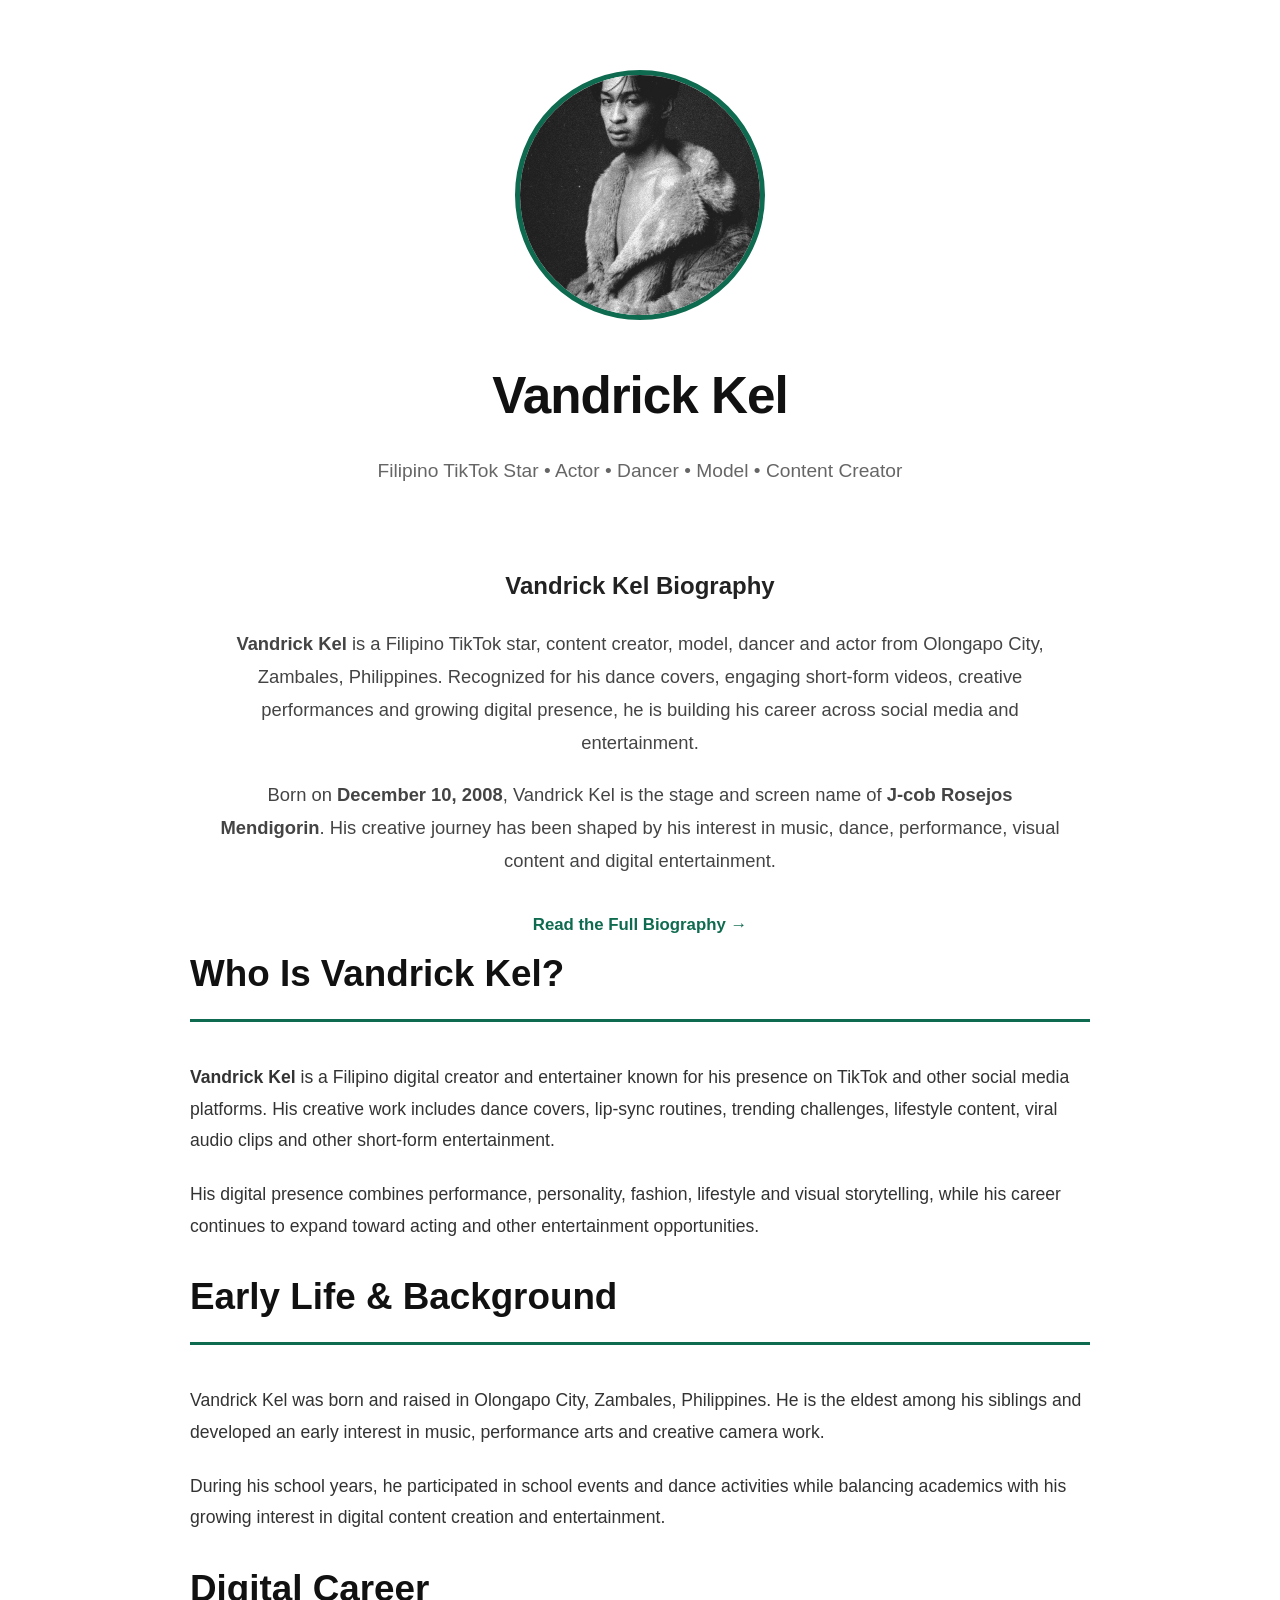
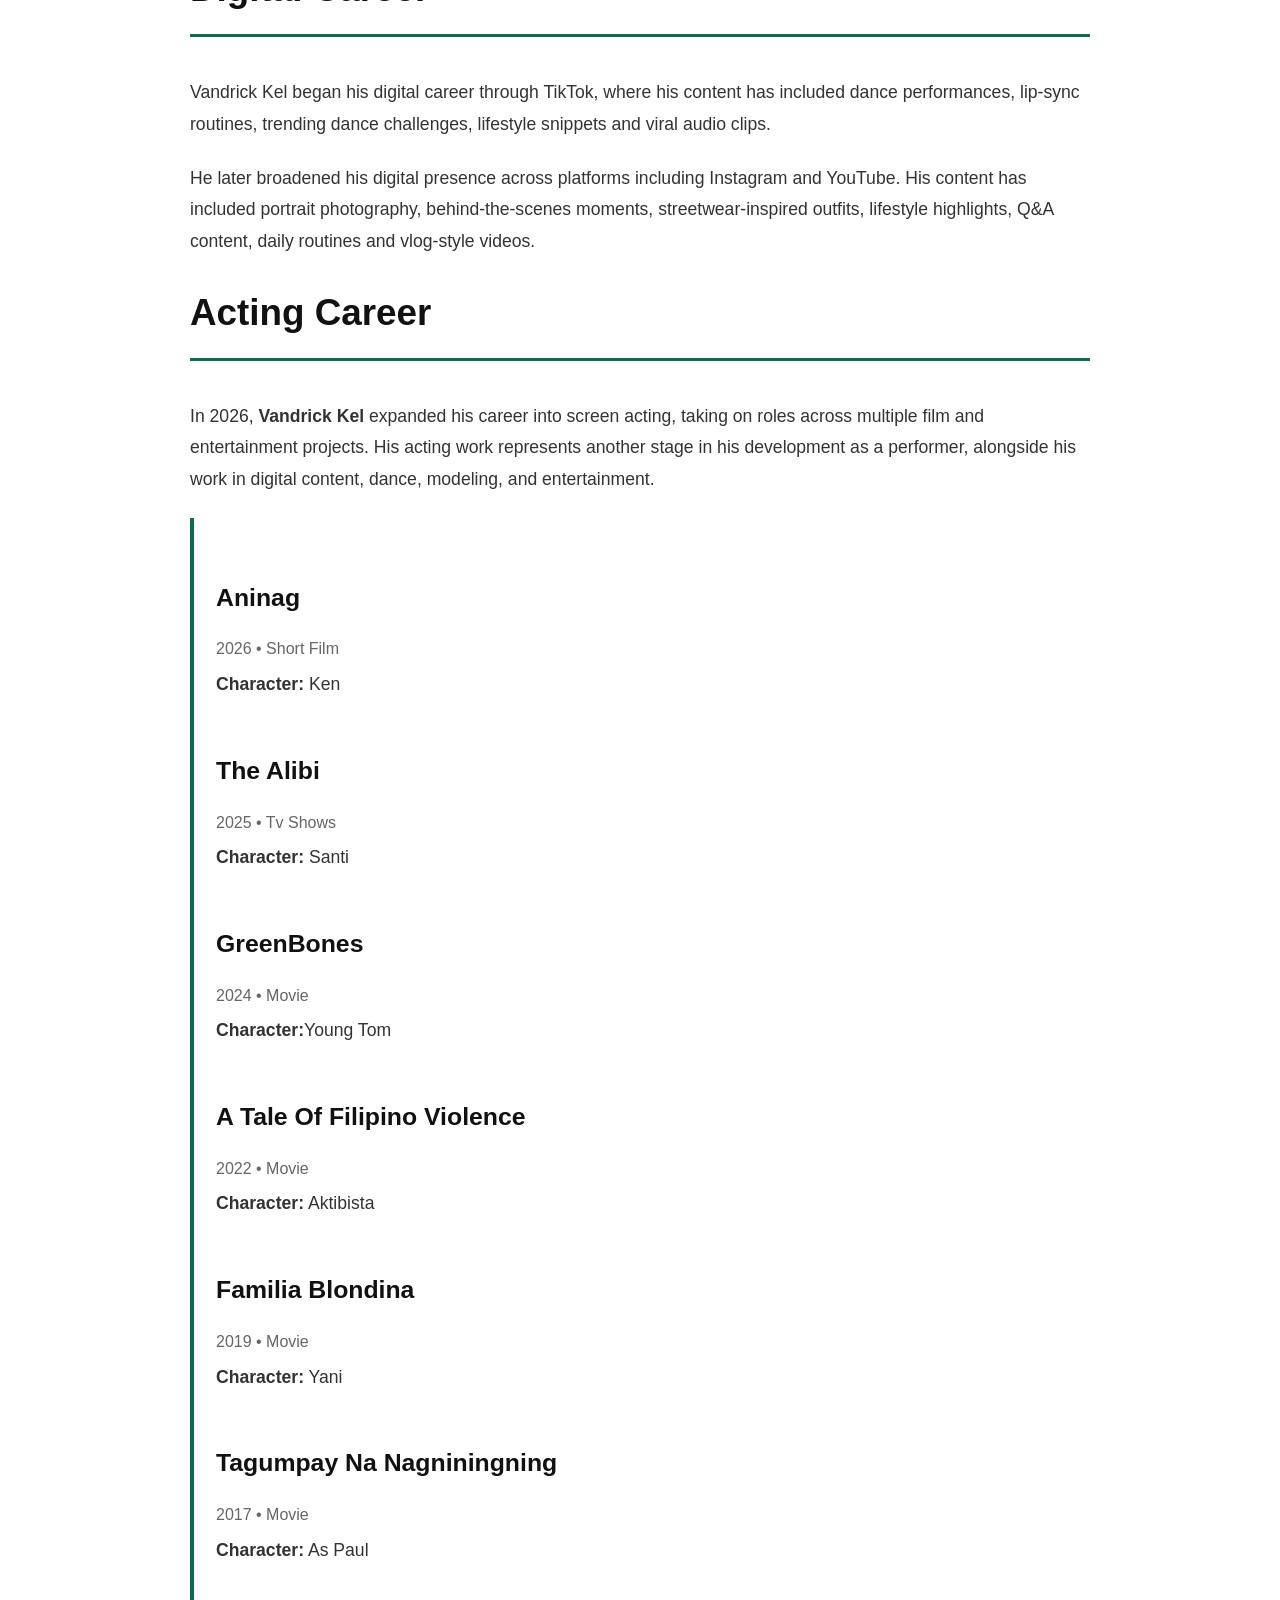
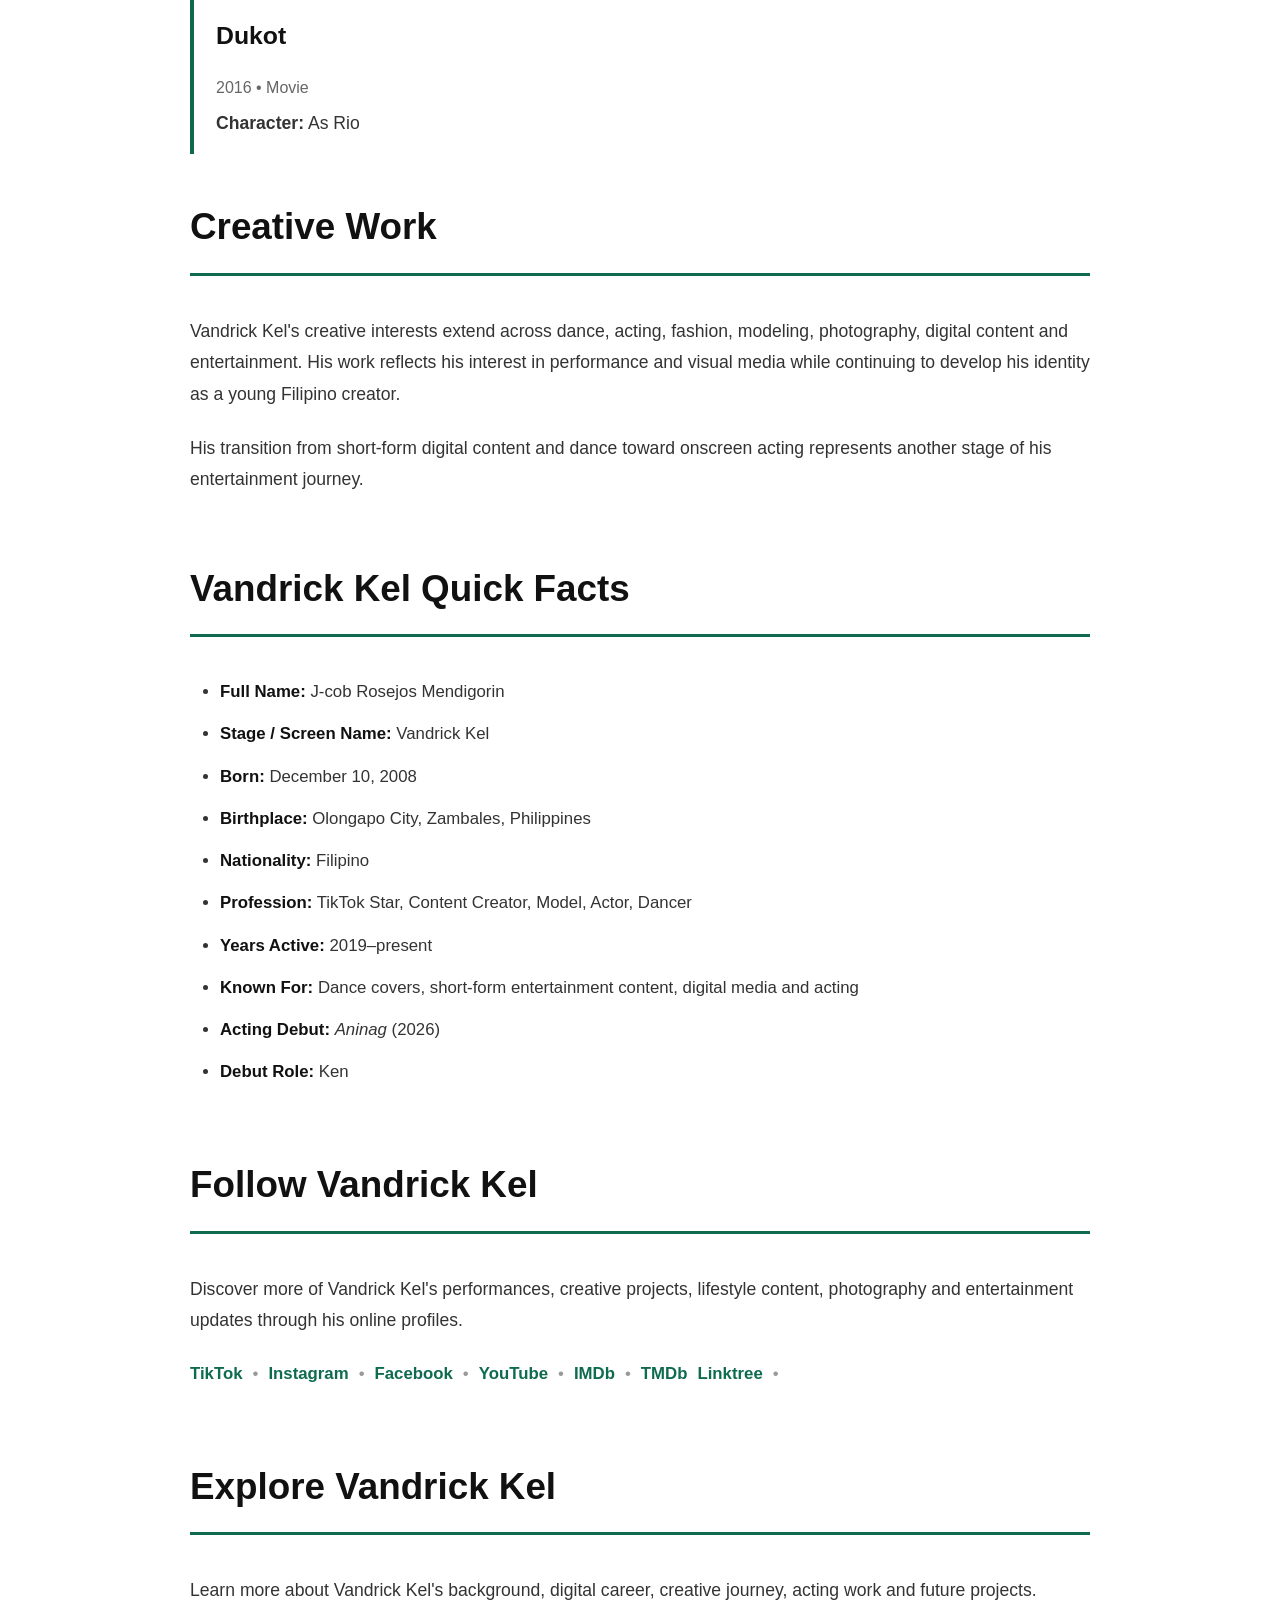
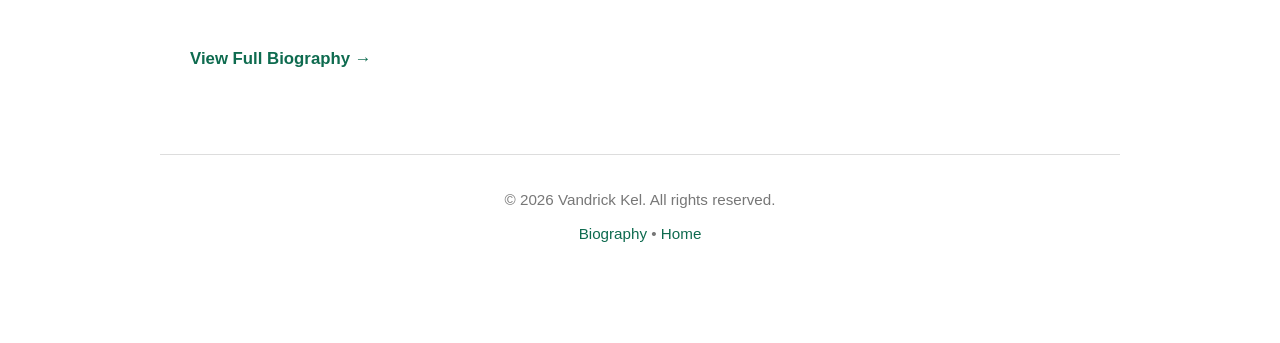
==== commit f9c12879: "Update index.html" ====
--- a/index.html
+++ b/index.html
@@ -44,10 +44,12 @@
   "image": "https://j-cobmendigorin.github.io/vandrick-kel/assets/vandrick-kel.jpg",
   "sameAs": [
     "https://www.tiktok.com/@vandrickkel",
+    "https://www.youtube.com/@vandrickkel",
     "https://www.instagram.com/vandrickkel",
     "https://www.facebook.com/vandrickkel",
     "https://www.imdb.com/name/nm18604994/",
-    "https://www.themoviedb.org/person/6289377-vandrick-kel"
+    "https://www.themoviedb.org/person/6289377-vandrick-kel",
+    "https://linktr.ee/vandrickkel",
   ]
 }
 </script>
@@ -77,7 +79,7 @@
 <p>Vandrick Kel began his digital career through TikTok, where his content has included dance performances, lip-sync routines, trending dance challenges, lifestyle snippets and viral audio clips.</p>
 <p>He later broadened his digital presence across platforms including Instagram and YouTube. His content has included portrait photography, behind-the-scenes moments, streetwear-inspired outfits, lifestyle highlights, Q&amp;A content, daily routines and vlog-style videos.</p>
 <h2>Acting Career</h2>
-<p>In 2026, Vandrick Kel expanded his career into screen acting and made his acting debut as <strong>Ken</strong> in the short film <em>Aninag</em>.And He is best known for his roles in the films</p>
+<p>In 2026, <strong>Vandrick Kel</strong> expanded his career into screen acting, taking on roles across multiple film and entertainment projects. His acting work represents another stage in his development as a performer, alongside his work in digital content, dance, modeling, and entertainment.</p>
 <div class="film-card">
 <h3>Aninag</h3>
 <p class="film-year">2026 • Short Film</p>
@@ -126,8 +128,10 @@
 <a href="https://www.tiktok.com/@vandrickkel" target="_blank" rel="noopener noreferrer">TikTok</a><span>•</span>
 <a href="https://www.instagram.com/vandrickkel" target="_blank" rel="noopener noreferrer">Instagram</a><span>•</span>
 <a href="https://www.facebook.com/vandrickkel" target="_blank" rel="noopener noreferrer">Facebook</a><span>•</span>
+<a href="https://www.youtube.com/@vandrickkel" target="_blank" rel="noopener noreferrer">YouTube</a><span>•</span>  
 <a href="https://www.imdb.com/name/nm18604994/" target="_blank" rel="noopener noreferrer">IMDb</a><span>•</span>
 <a href="https://www.themoviedb.org/person/6289377-vandrick-kel" target="_blank" rel="noopener noreferrer">TMDb</a>
+<a href="https://linktr.ee/vandrickkel" target="_blank" rel="noopener noreferrer">Linktree</a><span>•</span>
 </div>
 </section>
 <section class="connect">
